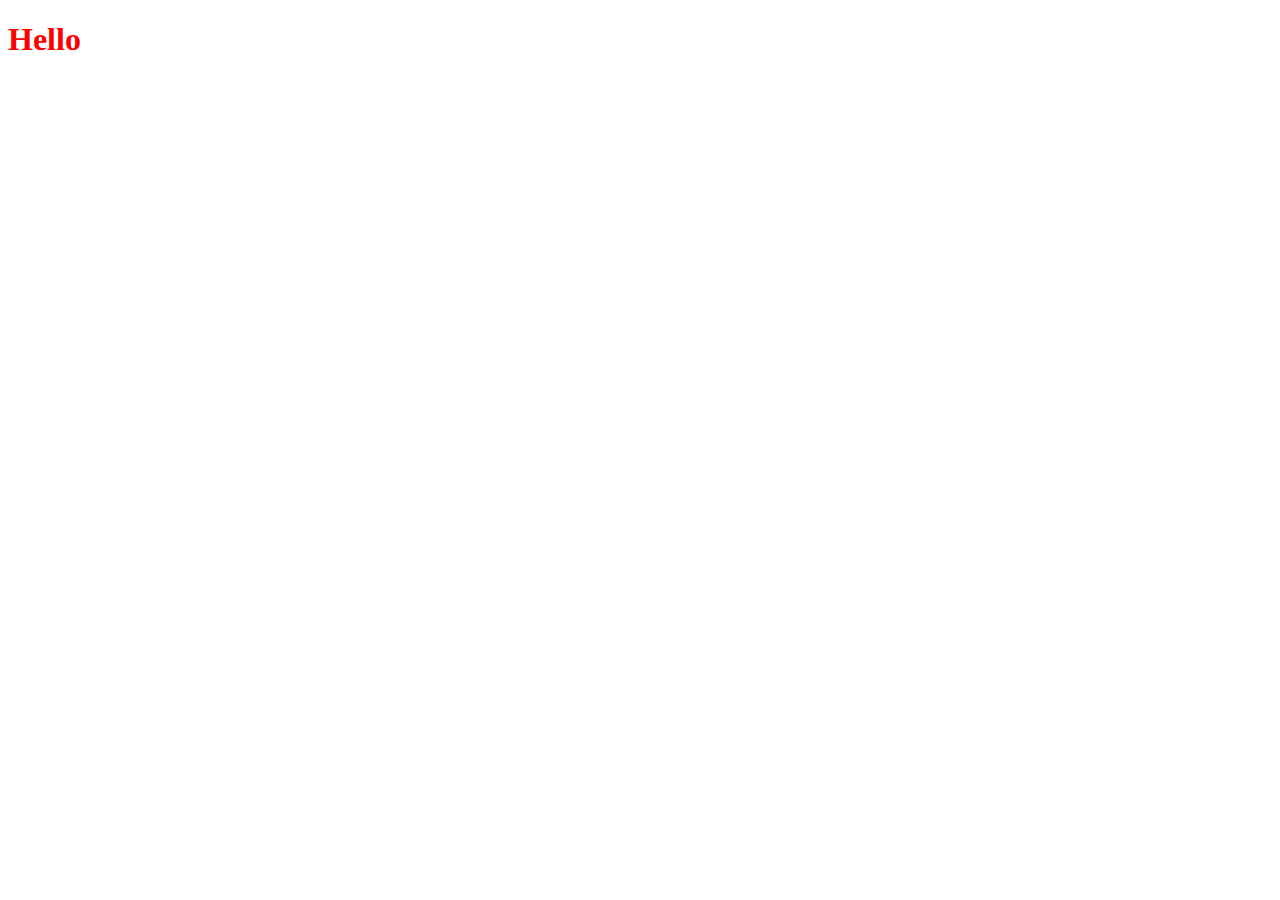
==== index.html @ eab94fba "page linked up" ====
<!DOCTYPE html>
<html lang="en">
<head>
    <meta charset="UTF-8">
    <meta name="viewport" content="width=<device-width>, initial-scale=1.0">
    <meta http-equiv="X-UA-Compatible" content="ie=edge">

    <link rel="stylesheet" href="./src/main.css">
    <link rel="stylesheet" href="./src/home/app.css">
    <title>Document</title>
</head>
<body>
    <h1>Hello</h1>
</body>
</html>
---- src/main.css ----
h1 {
    color: red;
}
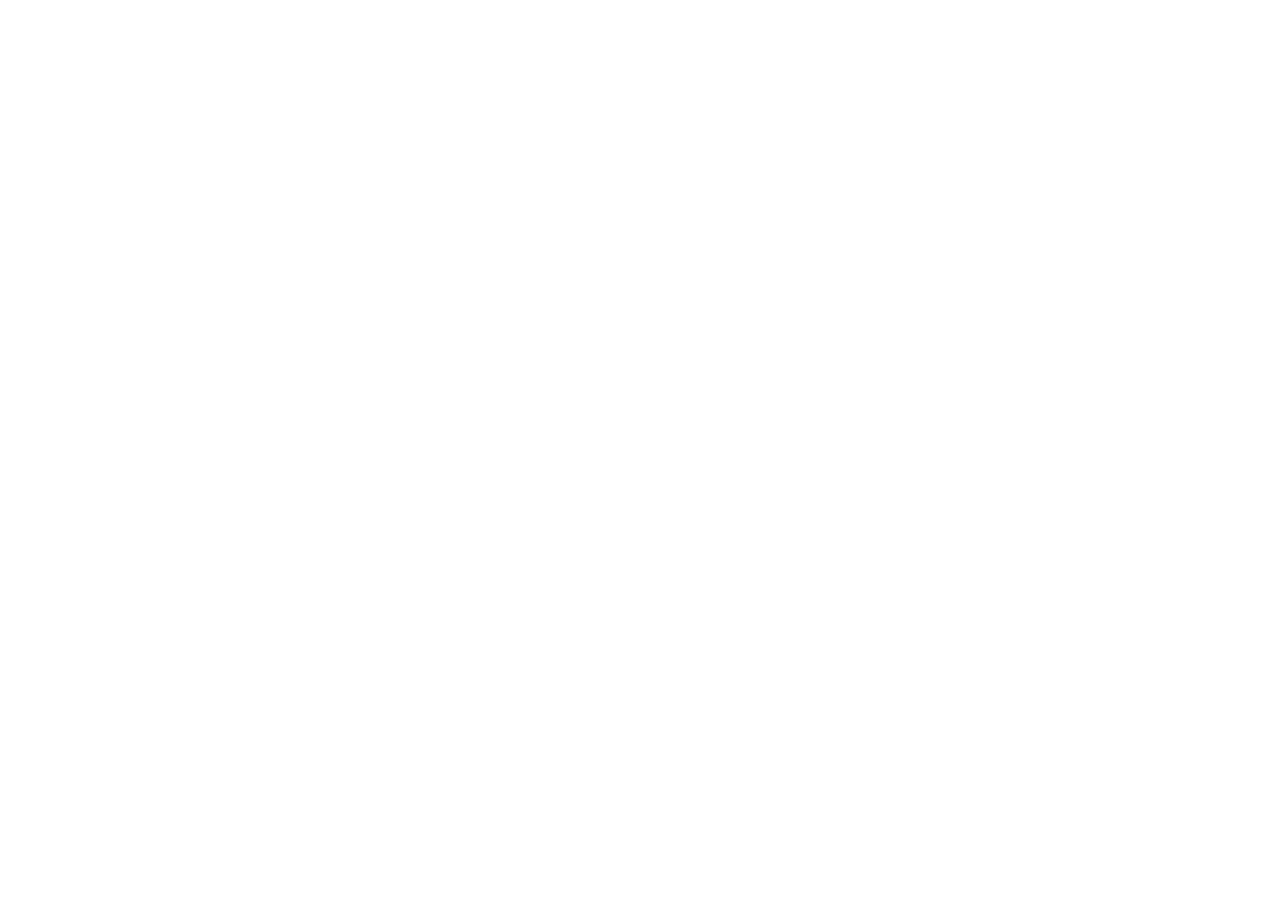
==== commit 21e0ec9c: "basic css" ====
--- a/index.html
+++ b/index.html
@@ -2,14 +2,21 @@
 <html lang="en">
 <head>
     <meta charset="UTF-8">
-    <meta name="viewport" content="width=<device-width>, initial-scale=1.0">
+    <meta name="viewport" content="width=device-width, initial-scale=1.0">
     <meta http-equiv="X-UA-Compatible" content="ie=edge">
+
+    <script src="https://www.gstatic.com/firebasejs/6.1.0/firebase-app.js"></script>
+    <script src="https://www.gstatic.com/firebasejs/6.1.0/firebase-auth.js"></script>
 
     <link rel="stylesheet" href="./src/main.css">
     <link rel="stylesheet" href="./src/home/app.css">
+    <link rel="stylesheet" href="./src/shared/header.css">
+
     <title>Document</title>
+
 </head>
 <body>
-    <h1>Hello</h1>
+    <div id="app"></div>
+    <script type="module" src="./src/home/index.js"></script>
 </body>
 </html>--- a/src/shared/header.css
+++ b/src/shared/header.css
@@ -0,0 +1,18 @@
+header {
+    display: flex;
+    margin: 0 auto;
+    justify-content: space-between;
+    align-items: center;
+}
+
+.profile {
+    display: flex;
+    align-items: center;
+    border: 1px solid red;
+    width: 25%;
+    justify-content: space-evenly;
+}
+
+.profile img {
+    width: 50px;
+}
